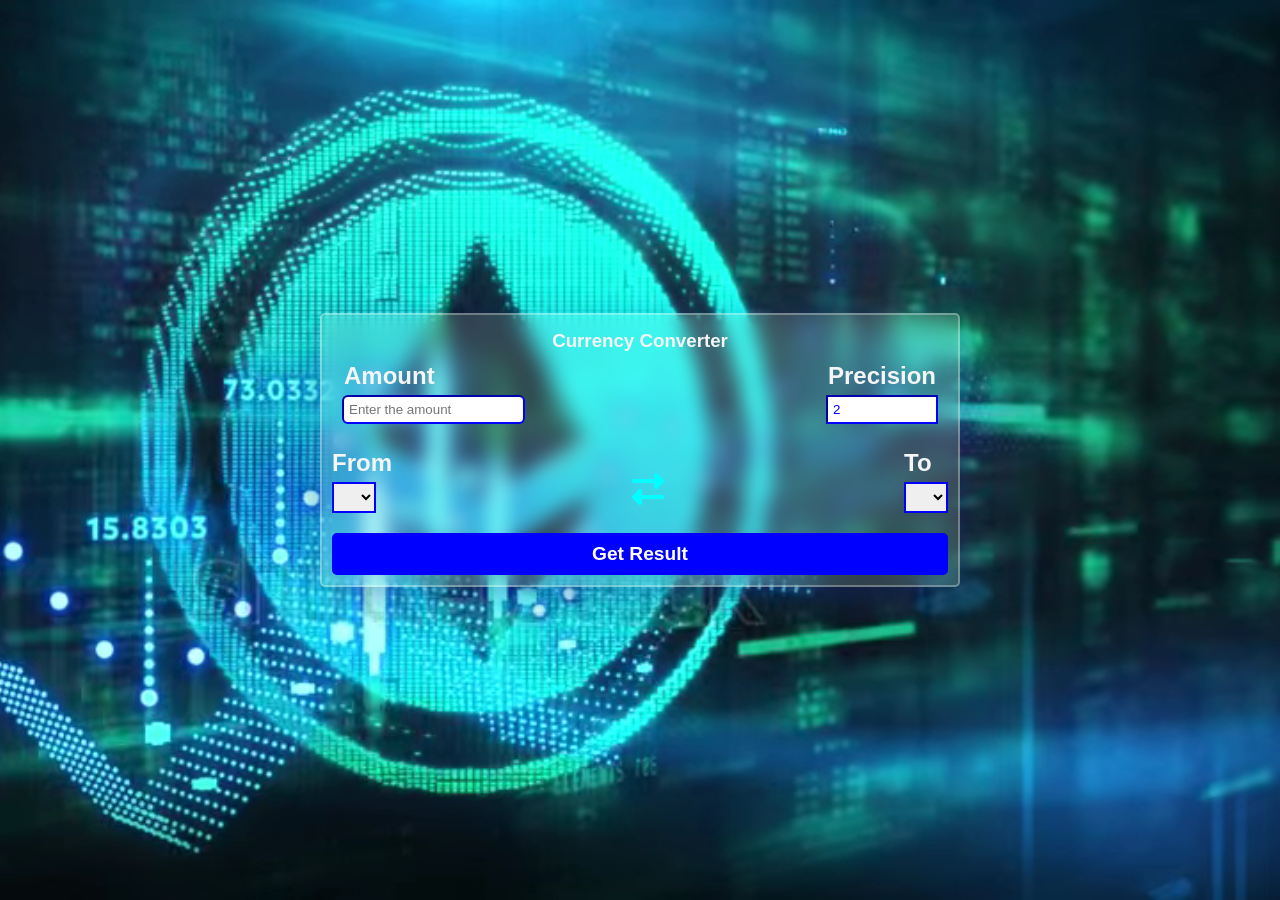
==== currency.html @ 28272a8f "Currency Converter" ====
<!DOCTYPE html>
<html>
    <head>
        <meta charset="UTF-8">
       <meta name="viewport" content="width=device-width, initial-scale=1.0">
        <title>Currency Converter</title>
        <link rel="stylesheet" href="currency.css" />
         <link rel="stylesheet" href="https://cdnjs.cloudflare.com/ajax/libs/font-awesome/6.5.1/css/all.min.css" crossorigin="anonymous" referrerpolicy="no-referrer" />
<link rel="icon" href="./assets/Batman.jpg" type="image/png">
    </head>
    <body>
    <video autoplay muted loop id="currency">
        <source src ="./assets/video.webm" type="video/webm">
    </video>

    <div class="container">
        <div class="box">
            <div>
                <h3 style="text-align: center;">Currency Converter</h3>
           <div style="flex: 1; display: flex; justify-content: space-between; align-items: center; padding: 0 10px;"> 
            <div>
                <legend>  <h2>Amount</h2></legend>
            <input class="amount" id="amount" type="number" min = "0"  placeholder="Enter the amount">
            </div>
           <div>
            <legend>  <h2>Precision</h2></legend>
            <input class="precision" id="precision" type="number" min = "0" max="5" value="2" placeholder="precison..">
           </div>    
        </div>
        </div>
            <div class="box2">
                <div class="from">
                    <h2>From</h2>
                    <select name="count1" class="currency"></select>
                </div>

                <div class="change">
                 <i class="fa-solid fa-right-left" id="reverseBtn"></i>
                </div>

                <div class="to">
                    <h2>To</h2>
                    <select name="count1" class="currency"></select>

                </div>
            </div>

            <button id="resultBtn">Get Result</button>
            
            <div class="Resultbox hide">
                <h2>Result</h2>
                <div class="result">...</div>
            </div>

        </div>
    </div>
</body>
    <script type="module" src="currency.js"></script>

</html>
---- currency.css ----
*{
    box-sizing: border-box;
    overflow: hidden;
}
body{
    font-family: 'Segoe UI', Tahoma, Geneva, Verdana, sans-serif;
    color: whitesmoke;
}

#currency{
    position: fixed;
    right: 0;
    bottom: 0;
    min-height: 100vh;
    min-width: 100vw;
}
.container{
    padding-left: 25%;
    padding-right: 25%;
    position: fixed;
    height: 100vh;
    width: 100vw;
    display: flex;
    align-items: center;
    inset: 0;
    }
.box{
    flex: 1;
    padding: 10px;
    background: rgba(255, 255, 255, .15);
    backdrop-filter: blur(10px);
    -webkit-backdrop-filter: blur(10px);
    border: 2px solid rgba(255, 255, 255, .3);
    border-radius: 5px;
    box-shadow: 0 8px 32px 0 rgba(31, 38, 135, .37 );
    display: flex;
    flex-direction: column;
    gap: 20px;
}
.amount, .precision{
    width: 100%;
    padding: 20%;
    border-color: blue;
    color: blue;
    outline: none;
    padding: 5px;
}

.amount{
     border-radius: 6px;
}

.box2{
    display: flex;
    justify-content: space-between;
}

.change{
    margin-top: 20px;
    flex: 1;
    display: flex;
    justify-content: center;
    align-items: center;
}
.change i {
    font-size: xx-large;
    color: cyan;
    cursor: pointer;
    font-weight: bolder;
}
.currency{
    padding: 5px 10px;
    outline: none;
    border: 2px solid  blue;
}

h2, h3{
    margin: 5px 0;
    font-weight: bold;

}
.result{
   padding: 5px;
   border: 2px solid blue;
    border-radius: 6px;

}

button{
    padding: 10px;
    border-radius: 5px;
    background-color: blue;
    border: none;
    font-size: larger;
    color: white;
    font-weight: bold;
    cursor: pointer;
    transform: scale(1);
    transition-duration: 10ms;
}

button:disabled{
    background-color: gray;
}

button:hover{
    box-shadow: 5px 5px 9px 2px rgba(255, 255, 255, .15);
    transform: scale(.98);
}
.hide{
    display: none;
}
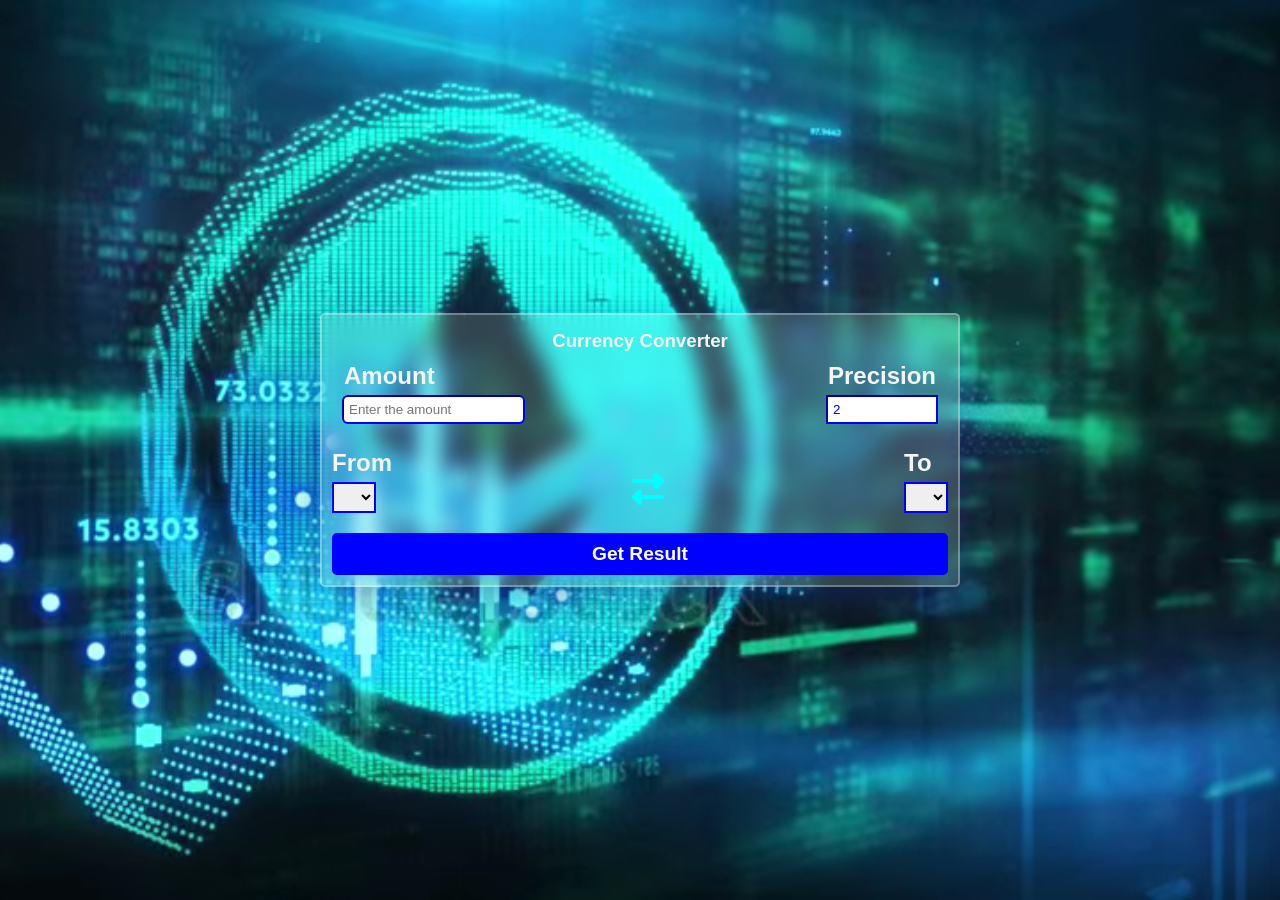
==== commit 3cae6659: "Updated  image" ====
--- a/currency.html
+++ b/currency.html
@@ -6,7 +6,7 @@
         <title>Currency Converter</title>
         <link rel="stylesheet" href="currency.css" />
          <link rel="stylesheet" href="https://cdnjs.cloudflare.com/ajax/libs/font-awesome/6.5.1/css/all.min.css" crossorigin="anonymous" referrerpolicy="no-referrer" />
-<link rel="icon" href="./assets/Batman.jpg" type="image/png">
+<link rel="icon" href="./assets/currency.jpg" type="image/jpg">
     </head>
     <body>
     <video autoplay muted loop id="currency">
